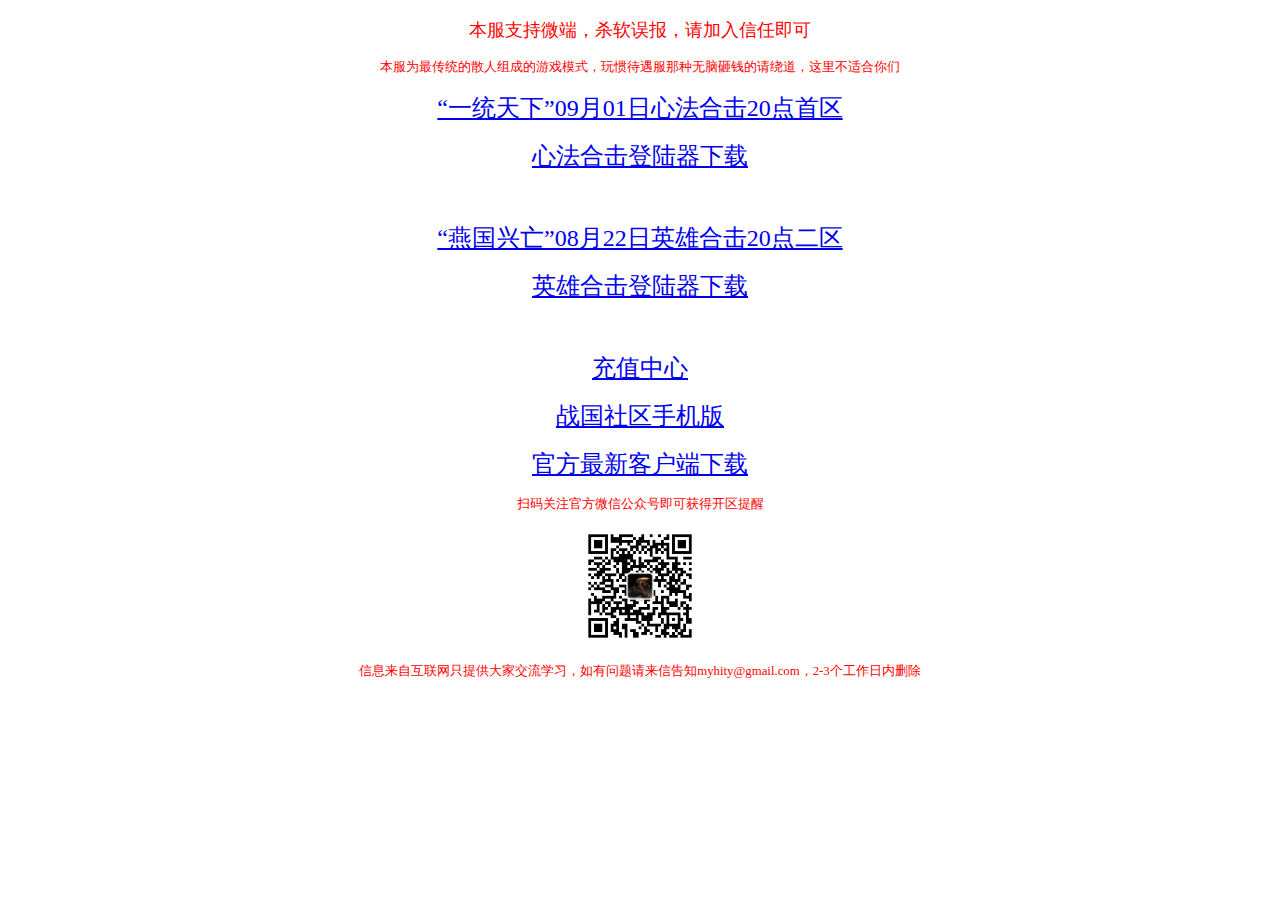
==== index.html @ 0b6590fa "fix bug" ====
<!DOCTYPE HTML>
<html>
<TITLE>战国传奇/战国官网/趣味复古/1.80合击-dspi.me</TITLE>
<meta http-equiv="Content-Type" content="text/html;charset=utf-8">
<meta name="viewport" id="viewport" content="width=device-width, initial-scale=1">
<META name="keywords" content="战国传奇/战国官网/趣味复古/1.80合击-dspi.me">
<meta name="description" content="战国传奇官网:dsi.me战国官网荣誉出品.最公平.给大家一份感动.一份回忆,战国是由特色1.70、1.80合击、2.0连击心法集合;为广大热爱复古的骨灰玩家倾情打造;2002年的热血让众多的玩家心情澎湃;热血沸腾;那动人的音乐,古老的大门,布衣木棍,蹲尸王;升武器;苍月海边-小夫妻窃窃私语……战国让老骨灰们找回2002年的美好回忆.">

<style type="text/css">
p{
  text-align:center;
}
div{text-align:center}
.antivirus-software-warning {
  color: red;
  font-size: 1.1em;
}
.user-warning {
  color: red;
  font-size: 0.8em;
}
.copyright-warning {
  color: red;
  font-size: 0.8em;
}

.link {
  font-color: red;
  font-size: 1.5em;
}

</style>

<body>

<p class="antivirus-software-warning">本服支持微端，杀软误报，请加入信任即可</p>
<p class="user-warning">本服为最传统的散人组成的游戏模式，玩惯待遇服那种无脑砸钱的请绕道，这里不适合你们</p>

<p><a class="link" href="https://bbs.dspi.me/forum.php?mod=viewthread&tid=64" target="_blank">“一统天下”09月01日心法合击20点首区</a></p>
<p><a class="link" href="https://pan.lanzou.com/b68305" target="_blank">心法合击登陆器下载</a></p>
</br>

<p><a class="link" href="https://bbs.dspi.me/forum.php?mod=viewthread&tid=54" target="_blank">“燕国兴亡”08月22日英雄合击20点二区</a></p>
<p><a class="link" href="https://pan.lanzou.com/b39677" target="_blank">英雄合击登陆器下载</a></p>
</br>

<p><a class="link" href="/pay.html" target="_blank">充值中心</a></p>
<p><a class="link" href="/app.html" target="_blank">战国社区手机版</a></p>
<p><a class="link" href="https://pan.baidu.com/s/1slyiaCl" target="_blank">官方最新客户端下载</a></p>
<div>
<p class="user-warning">扫码关注官方微信公众号即可获得开区提醒</p>
<img src="[data-uri]" />
</div>
<p class="copyright-warning">
  信息来自互联网只提供大家交流学习，如有问题请来信告知myhity@gmail.com，2-3个工作日内删除
</p>
<script>
var _hmt = _hmt || [];
(function() {
  var hm = document.createElement("script");
  hm.src = "https://hm.baidu.com/hm.js?1d02189c49a5ef6ab0643b8c837329ee";
  var s = document.getElementsByTagName("script")[0];
  s.parentNode.insertBefore(hm, s);
})();
</script>
</body>
</html>
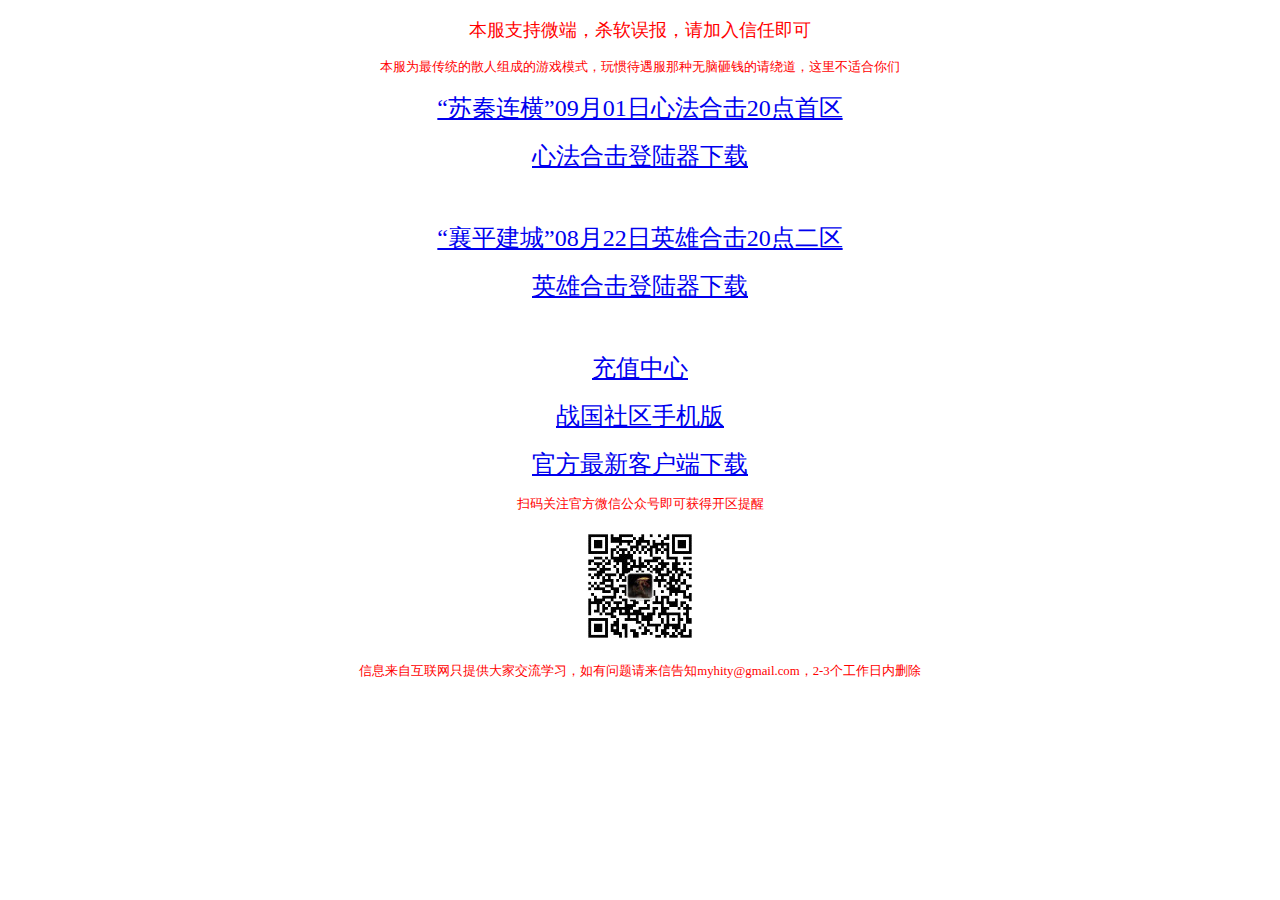
==== commit 22f832bf: "fixbug" ====
--- a/index.html
+++ b/index.html
@@ -37,11 +37,11 @@
 <p class="antivirus-software-warning">本服支持微端，杀软误报，请加入信任即可</p>
 <p class="user-warning">本服为最传统的散人组成的游戏模式，玩惯待遇服那种无脑砸钱的请绕道，这里不适合你们</p>
 
-<p><a class="link" href="https://bbs.dspi.me/forum.php?mod=viewthread&tid=64" target="_blank">“一统天下”09月01日心法合击20点首区</a></p>
+<p><a class="link" href="https://bbs.dspi.me/forum.php?mod=viewthread&tid=64" target="_blank">“苏秦连横”09月01日心法合击20点首区</a></p>
 <p><a class="link" href="https://pan.lanzou.com/b68305" target="_blank">心法合击登陆器下载</a></p>
 </br>
 
-<p><a class="link" href="https://bbs.dspi.me/forum.php?mod=viewthread&tid=54" target="_blank">“燕国兴亡”08月22日英雄合击20点二区</a></p>
+<p><a class="link" href="https://bbs.dspi.me/forum.php?mod=viewthread&tid=54" target="_blank">“襄平建城”08月22日英雄合击20点二区</a></p>
 <p><a class="link" href="https://pan.lanzou.com/b39677" target="_blank">英雄合击登陆器下载</a></p>
 </br>
 
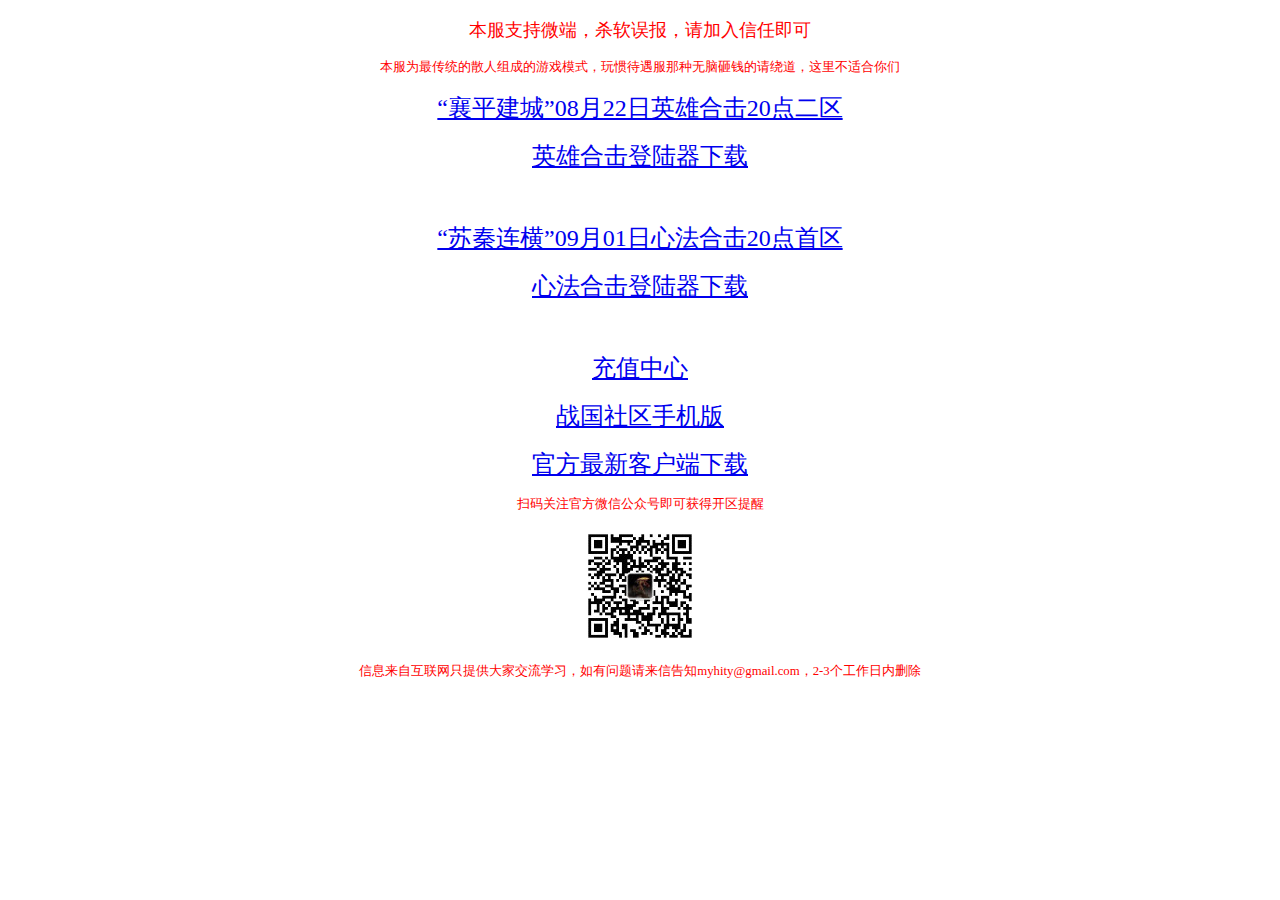
==== commit aa383f3f: "fix bug" ====
--- a/index.html
+++ b/index.html
@@ -37,12 +37,12 @@
 <p class="antivirus-software-warning">本服支持微端，杀软误报，请加入信任即可</p>
 <p class="user-warning">本服为最传统的散人组成的游戏模式，玩惯待遇服那种无脑砸钱的请绕道，这里不适合你们</p>
 
+<p><a class="link" href="https://bbs.dspi.me/forum.php?mod=viewthread&tid=54" target="_blank">“襄平建城”08月22日英雄合击20点二区</a></p>
+<p><a class="link" href="https://pan.lanzou.com/b39677" target="_blank">英雄合击登陆器下载</a></p>
+</br>
+
 <p><a class="link" href="https://bbs.dspi.me/forum.php?mod=viewthread&tid=64" target="_blank">“苏秦连横”09月01日心法合击20点首区</a></p>
 <p><a class="link" href="https://pan.lanzou.com/b68305" target="_blank">心法合击登陆器下载</a></p>
-</br>
-
-<p><a class="link" href="https://bbs.dspi.me/forum.php?mod=viewthread&tid=54" target="_blank">“襄平建城”08月22日英雄合击20点二区</a></p>
-<p><a class="link" href="https://pan.lanzou.com/b39677" target="_blank">英雄合击登陆器下载</a></p>
 </br>
 
 <p><a class="link" href="/pay.html" target="_blank">充值中心</a></p>
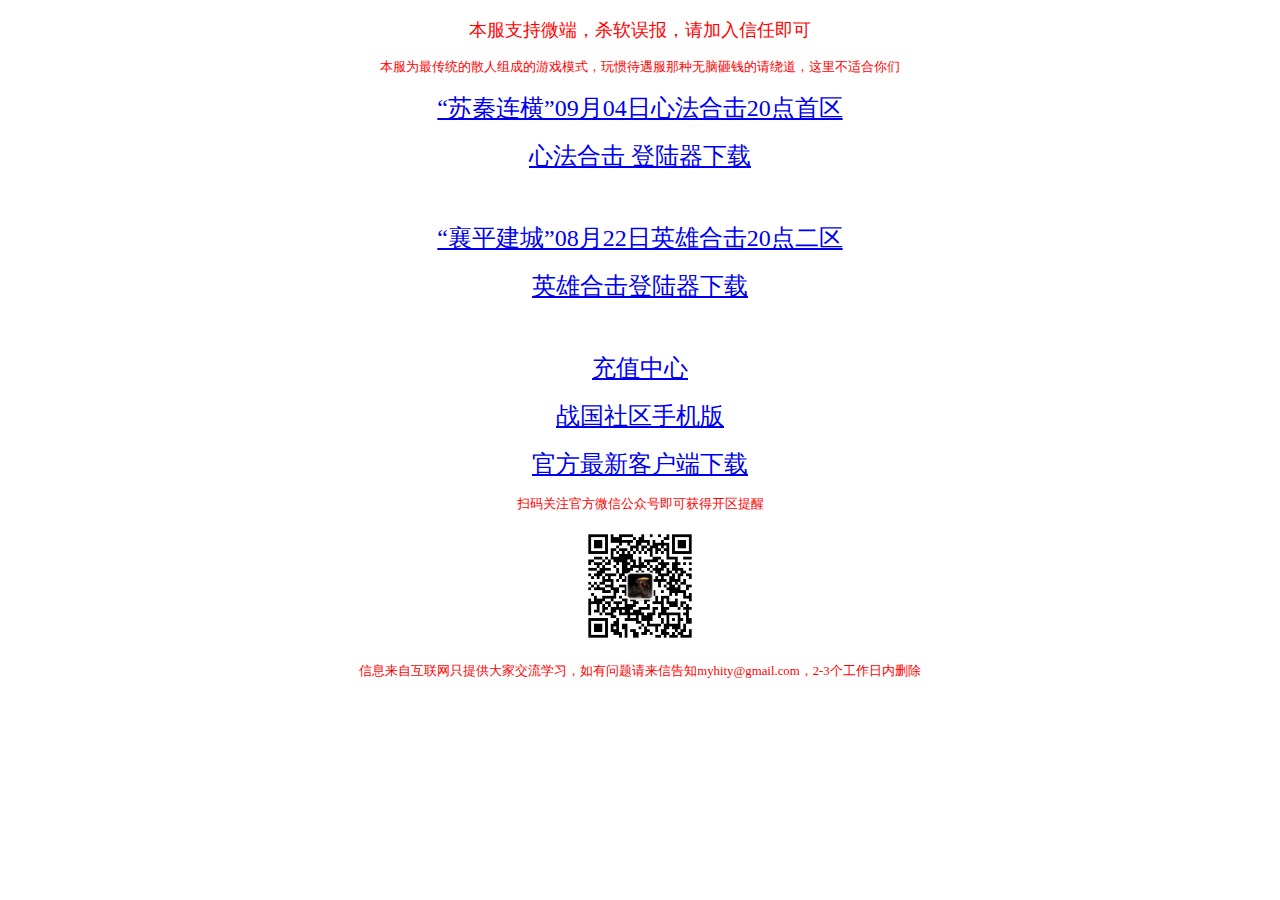
==== commit 71e75d3f: "fixbug" ====
--- a/index.html
+++ b/index.html
@@ -37,12 +37,13 @@
 <p class="antivirus-software-warning">本服支持微端，杀软误报，请加入信任即可</p>
 <p class="user-warning">本服为最传统的散人组成的游戏模式，玩惯待遇服那种无脑砸钱的请绕道，这里不适合你们</p>
 
+<p><a class="link" href="https://bbs.dspi.me/forum.php?mod=viewthread&tid=64" target="_blank">“苏秦连横”09月04日心法合击20点首区</a></p>
+<p><a class="link" href="https://pan.lanzou.com/b68305" target="_blank">心法合击
+登陆器下载</a></p>
+</br>
+
 <p><a class="link" href="https://bbs.dspi.me/forum.php?mod=viewthread&tid=54" target="_blank">“襄平建城”08月22日英雄合击20点二区</a></p>
 <p><a class="link" href="https://pan.lanzou.com/b39677" target="_blank">英雄合击登陆器下载</a></p>
-</br>
-
-<p><a class="link" href="https://bbs.dspi.me/forum.php?mod=viewthread&tid=64" target="_blank">“苏秦连横”09月01日心法合击20点首区</a></p>
-<p><a class="link" href="https://pan.lanzou.com/b68305" target="_blank">心法合击登陆器下载</a></p>
 </br>
 
 <p><a class="link" href="/pay.html" target="_blank">充值中心</a></p>
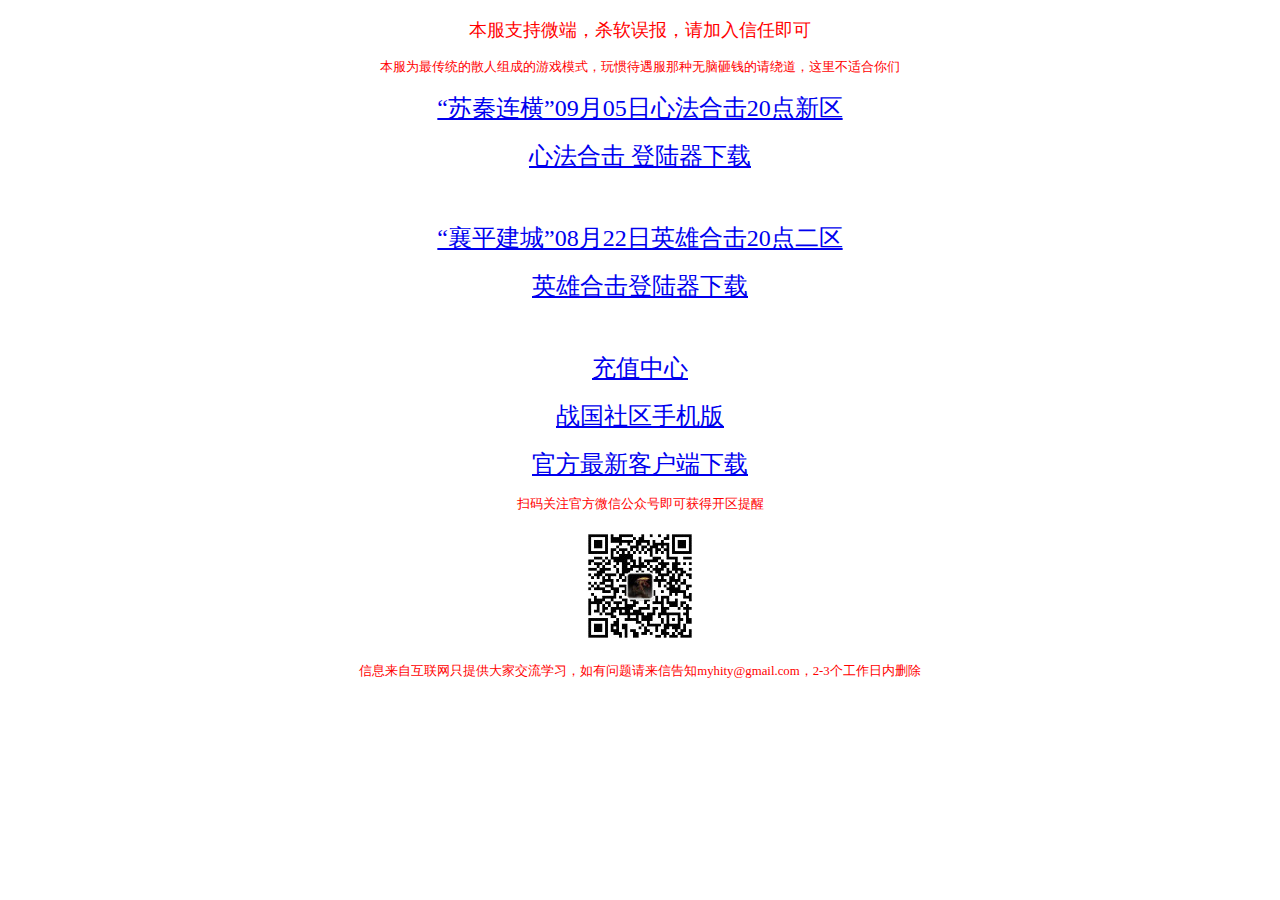
==== commit bc1d4652: "fixbug" ====
--- a/index.html
+++ b/index.html
@@ -37,7 +37,7 @@
 <p class="antivirus-software-warning">本服支持微端，杀软误报，请加入信任即可</p>
 <p class="user-warning">本服为最传统的散人组成的游戏模式，玩惯待遇服那种无脑砸钱的请绕道，这里不适合你们</p>
 
-<p><a class="link" href="https://bbs.dspi.me/forum.php?mod=viewthread&tid=64" target="_blank">“苏秦连横”09月04日心法合击20点首区</a></p>
+<p><a class="link" href="https://bbs.dspi.me/forum.php?mod=viewthread&tid=64" target="_blank">“苏秦连横”09月05日心法合击20点新区</a></p>
 <p><a class="link" href="https://pan.lanzou.com/b68305" target="_blank">心法合击
 登陆器下载</a></p>
 </br>
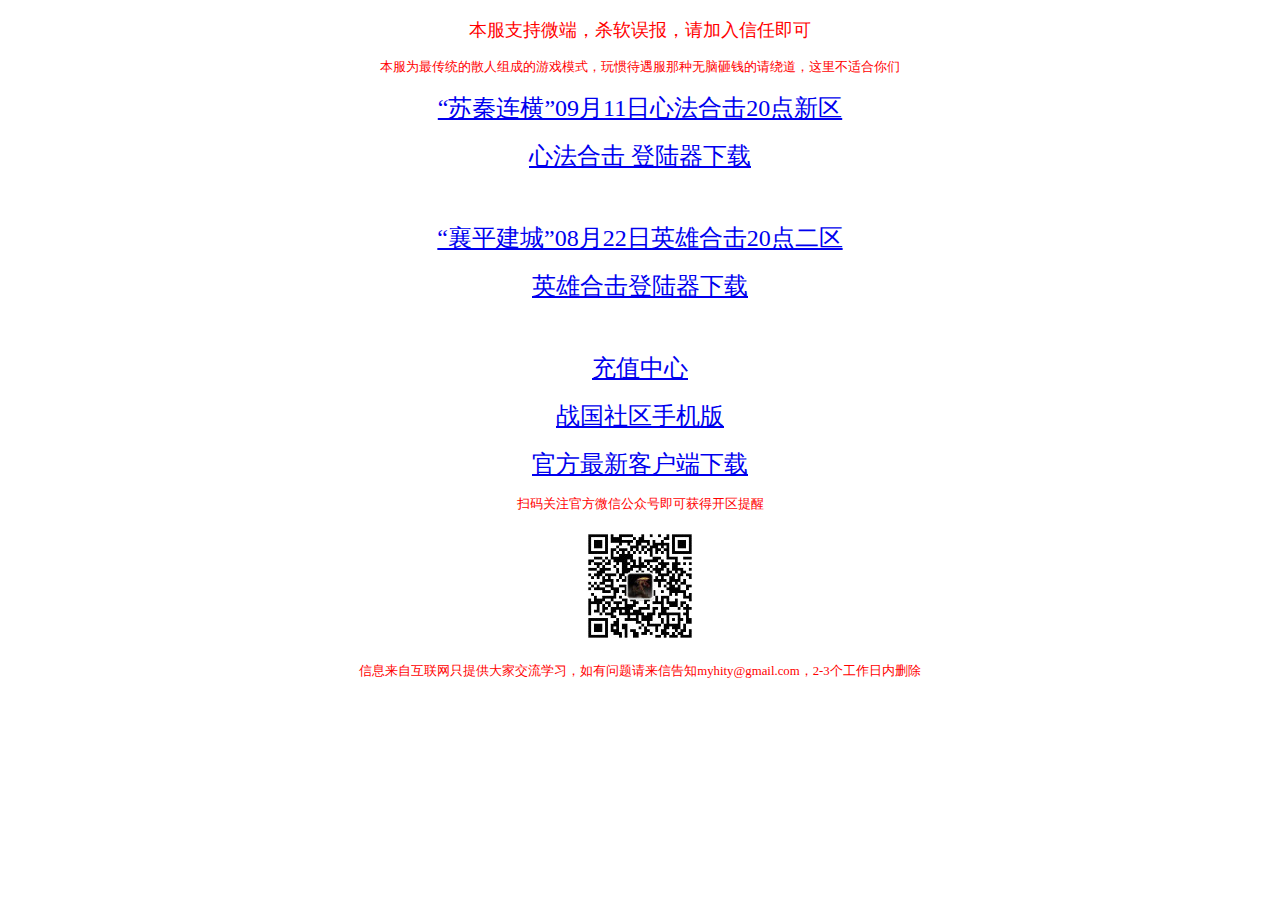
==== commit 9da99dba: "fix bug" ====
--- a/index.html
+++ b/index.html
@@ -37,7 +37,7 @@
 <p class="antivirus-software-warning">本服支持微端，杀软误报，请加入信任即可</p>
 <p class="user-warning">本服为最传统的散人组成的游戏模式，玩惯待遇服那种无脑砸钱的请绕道，这里不适合你们</p>
 
-<p><a class="link" href="https://bbs.dspi.me/forum.php?mod=viewthread&tid=64" target="_blank">“苏秦连横”09月05日心法合击20点新区</a></p>
+<p><a class="link" href="https://bbs.dspi.me/forum.php?mod=viewthread&tid=64" target="_blank">“苏秦连横”09月11日心法合击20点新区</a></p>
 <p><a class="link" href="https://pan.lanzou.com/b68305" target="_blank">心法合击
 登陆器下载</a></p>
 </br>
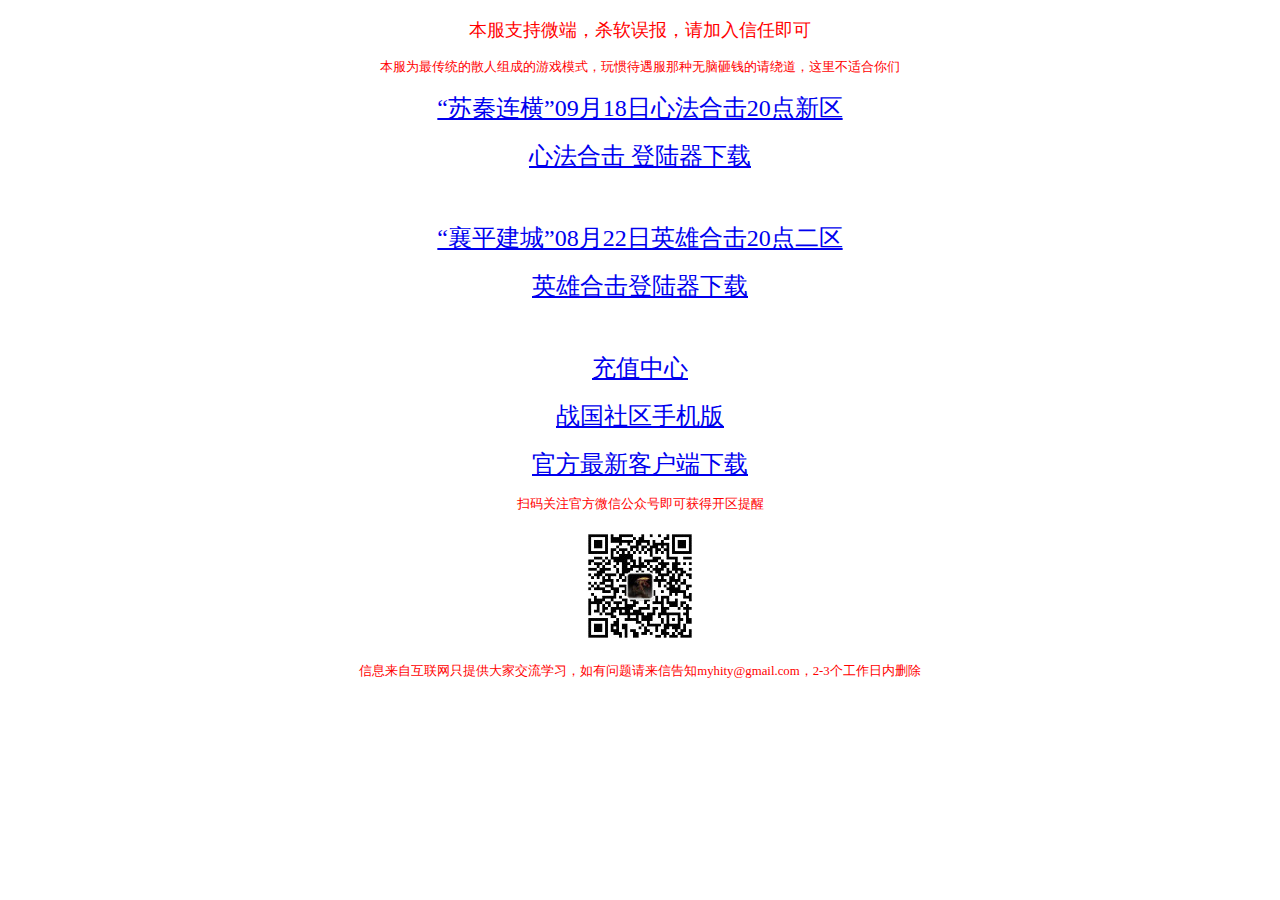
==== commit 1de1a2bd: "fixbug" ====
--- a/index.html
+++ b/index.html
@@ -37,7 +37,7 @@
 <p class="antivirus-software-warning">本服支持微端，杀软误报，请加入信任即可</p>
 <p class="user-warning">本服为最传统的散人组成的游戏模式，玩惯待遇服那种无脑砸钱的请绕道，这里不适合你们</p>
 
-<p><a class="link" href="https://bbs.dspi.me/forum.php?mod=viewthread&tid=64" target="_blank">“苏秦连横”09月11日心法合击20点新区</a></p>
+<p><a class="link" href="https://bbs.dspi.me/forum.php?mod=viewthread&tid=64" target="_blank">“苏秦连横”09月18日心法合击20点新区</a></p>
 <p><a class="link" href="https://pan.lanzou.com/b68305" target="_blank">心法合击
 登陆器下载</a></p>
 </br>
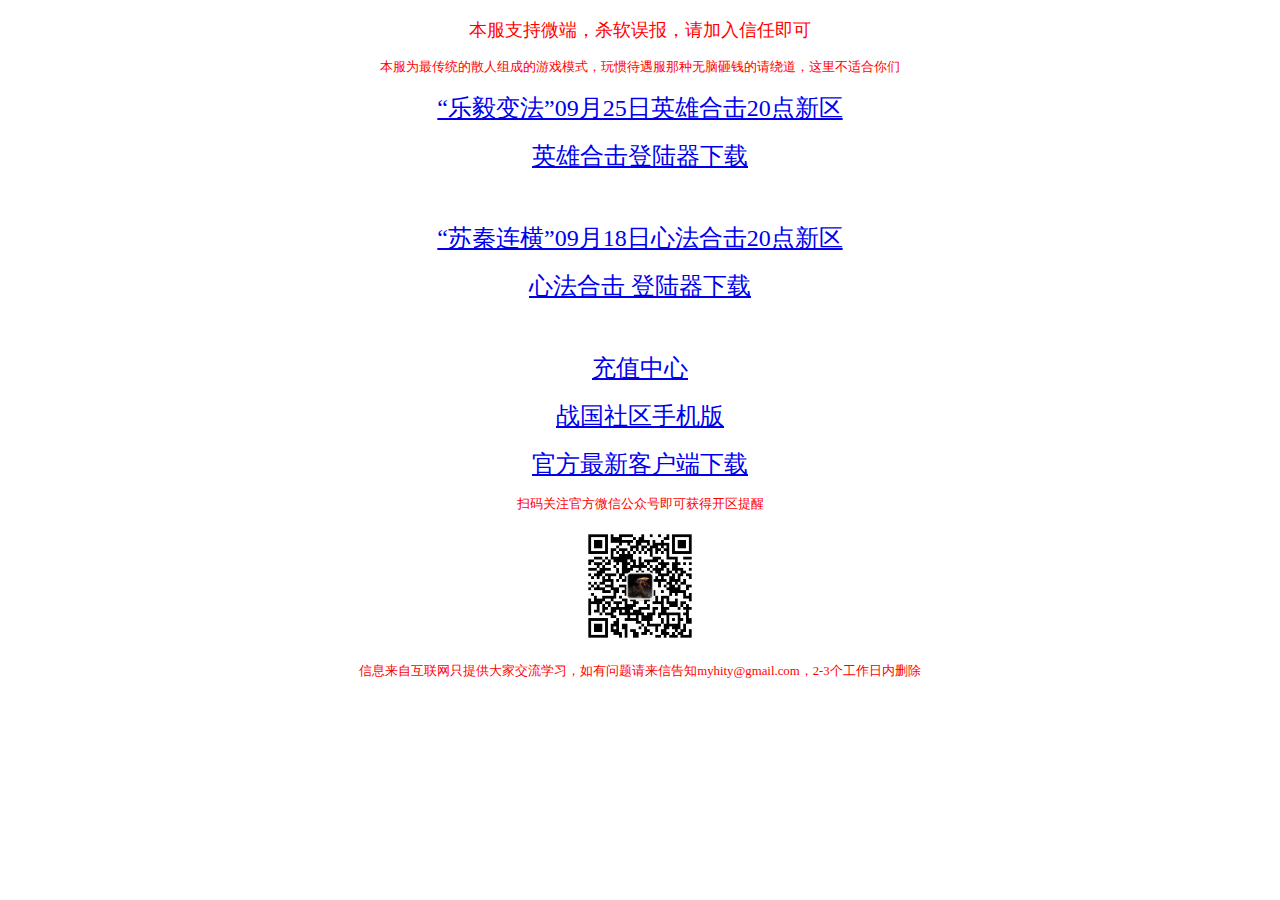
==== commit 75ce2ac0: "fix" ====
--- a/index.html
+++ b/index.html
@@ -37,13 +37,13 @@
 <p class="antivirus-software-warning">本服支持微端，杀软误报，请加入信任即可</p>
 <p class="user-warning">本服为最传统的散人组成的游戏模式，玩惯待遇服那种无脑砸钱的请绕道，这里不适合你们</p>
 
+<p><a class="link" href="https://bbs.dspi.me/forum.php?mod=viewthread&tid=54" target="_blank">“乐毅变法”09月25日英雄合击20点新区</a></p>
+<p><a class="link" href="https://pan.lanzou.com/b39677" target="_blank">英雄合击登陆器下载</a></p>
+</br>
+
 <p><a class="link" href="https://bbs.dspi.me/forum.php?mod=viewthread&tid=64" target="_blank">“苏秦连横”09月18日心法合击20点新区</a></p>
 <p><a class="link" href="https://pan.lanzou.com/b68305" target="_blank">心法合击
 登陆器下载</a></p>
-</br>
-
-<p><a class="link" href="https://bbs.dspi.me/forum.php?mod=viewthread&tid=54" target="_blank">“襄平建城”08月22日英雄合击20点二区</a></p>
-<p><a class="link" href="https://pan.lanzou.com/b39677" target="_blank">英雄合击登陆器下载</a></p>
 </br>
 
 <p><a class="link" href="/pay.html" target="_blank">充值中心</a></p>
